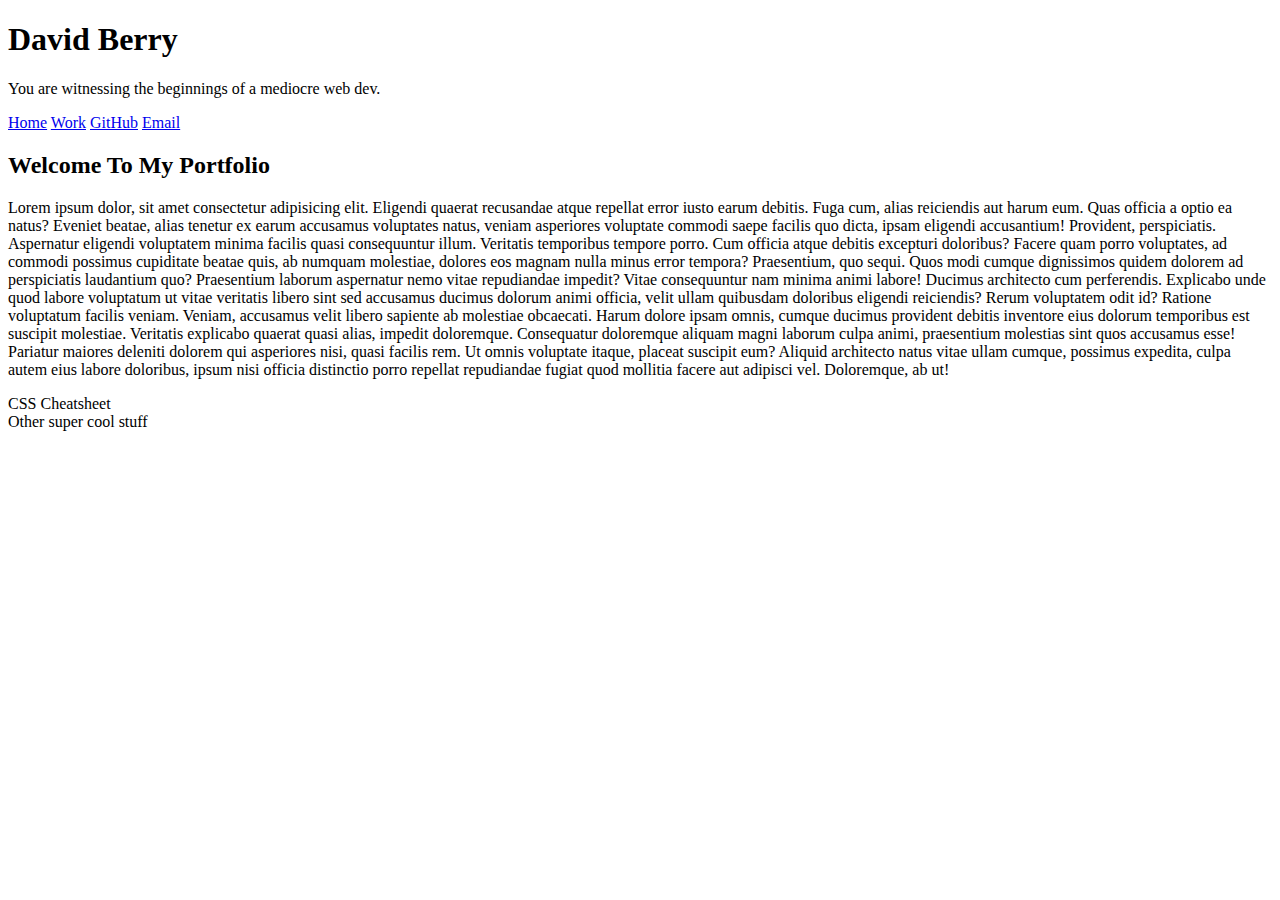
==== web/HTML/index.html @ 5163622d "restructured the files for the portfolio" ====
<!-- TODO    MAKE THE README -->
<!-- TODO        MAKE THE README -->
<!-- TODO            MAKE THE README -->
<!-- TODO                MAKE THE README -->
<!-- TODO                    MAKE THE README -->
<!-- TODO                        MAKE THE README -->


<!DOCTYPE html>
<html lang="en">
    <head>
        <title>David Berry's Portfolio</title>
        <meta charset="UTF-8" />
        <meta name="viewport" content="width=device-width, initial-scale=1" />
        <link rel="stylesheet" type="text/css" href="./assets/css/style.css" />
    </head>

<!--=============================================================================
                                                                             BODY
================================================================================= -->

    <body>
        <!-- todo ok so we need a header that really has pop right here -->

        <header>
            <h1>David Berry</h1>
                <p>You are witnessing the beginnings of a mediocre web dev.</p>
        </header>
        <!-- todo followed by a sleek navbar -->
        <nav>
            <!-- home, work, contact -->
            <a href="#">Home</a>
            <a href="#">Work</a>
            <a href="https://github.com/dberry38">GitHub</a>
            <a href="mailto: davber.port22@gmail.com">Email</a>
        </nav>

        <main>

            <article>
                <h2>Welcome To My Portfolio</h2>
                    <p>
                        Lorem ipsum dolor, sit amet consectetur adipisicing elit. Eligendi quaerat recusandae atque repellat error iusto earum debitis. Fuga cum, alias reiciendis aut harum eum. Quas officia a optio ea natus?
                        Eveniet beatae, alias tenetur ex earum accusamus voluptates natus, veniam asperiores voluptate commodi saepe facilis quo dicta, ipsam eligendi accusantium! Provident, perspiciatis. Aspernatur eligendi voluptatem minima facilis quasi consequuntur illum.
                        Veritatis temporibus tempore porro. Cum officia atque debitis excepturi doloribus? Facere quam porro voluptates, ad commodi possimus cupiditate beatae quis, ab numquam molestiae, dolores eos magnam nulla minus error tempora?
                        Praesentium, quo sequi. Quos modi cumque dignissimos quidem dolorem ad perspiciatis laudantium quo? Praesentium laborum aspernatur nemo vitae repudiandae impedit? Vitae consequuntur nam minima animi labore! Ducimus architecto cum perferendis.
                        Explicabo unde quod labore voluptatum ut vitae veritatis libero sint sed accusamus ducimus dolorum animi officia, velit ullam quibusdam doloribus eligendi reiciendis? Rerum voluptatem odit id? Ratione voluptatum facilis veniam.
                        Veniam, accusamus velit libero sapiente ab molestiae obcaecati. Harum dolore ipsam omnis, cumque ducimus provident debitis inventore eius dolorum temporibus est suscipit molestiae. Veritatis explicabo quaerat quasi alias, impedit doloremque.
                        Consequatur doloremque aliquam magni laborum culpa animi, praesentium molestias sint quos accusamus esse! Pariatur maiores deleniti dolorem qui asperiores nisi, quasi facilis rem. Ut omnis voluptate itaque, placeat suscipit eum?
                        Aliquid architecto natus vitae ullam cumque, possimus expedita, culpa autem eius labore doloribus, ipsum nisi officia distinctio porro repellat repudiandae fugiat quod mollitia facere aut adipisci vel. Doloremque, ab ut!
                    </p>
                    

            </article>

            <section>
                <div>
                    CSS Cheatsheet
                </div>
                <div>
                    Other super cool stuff
                </div>
            </section>






        </main>
        <!-- todo then the main content, about me and stuff -->
        <!-- todo i dont want to put a photo of me up so we'll figure that out -->
        <!-- todo sidebar too -->
        <!-- todo resume -->
        <!-- todo contact info -->
    </body>


<!-- a footer somewhere near here -->
    <footer>
        <!-- yup -->
    </footer>
<!-- and js apparently, maybe -->
</html>
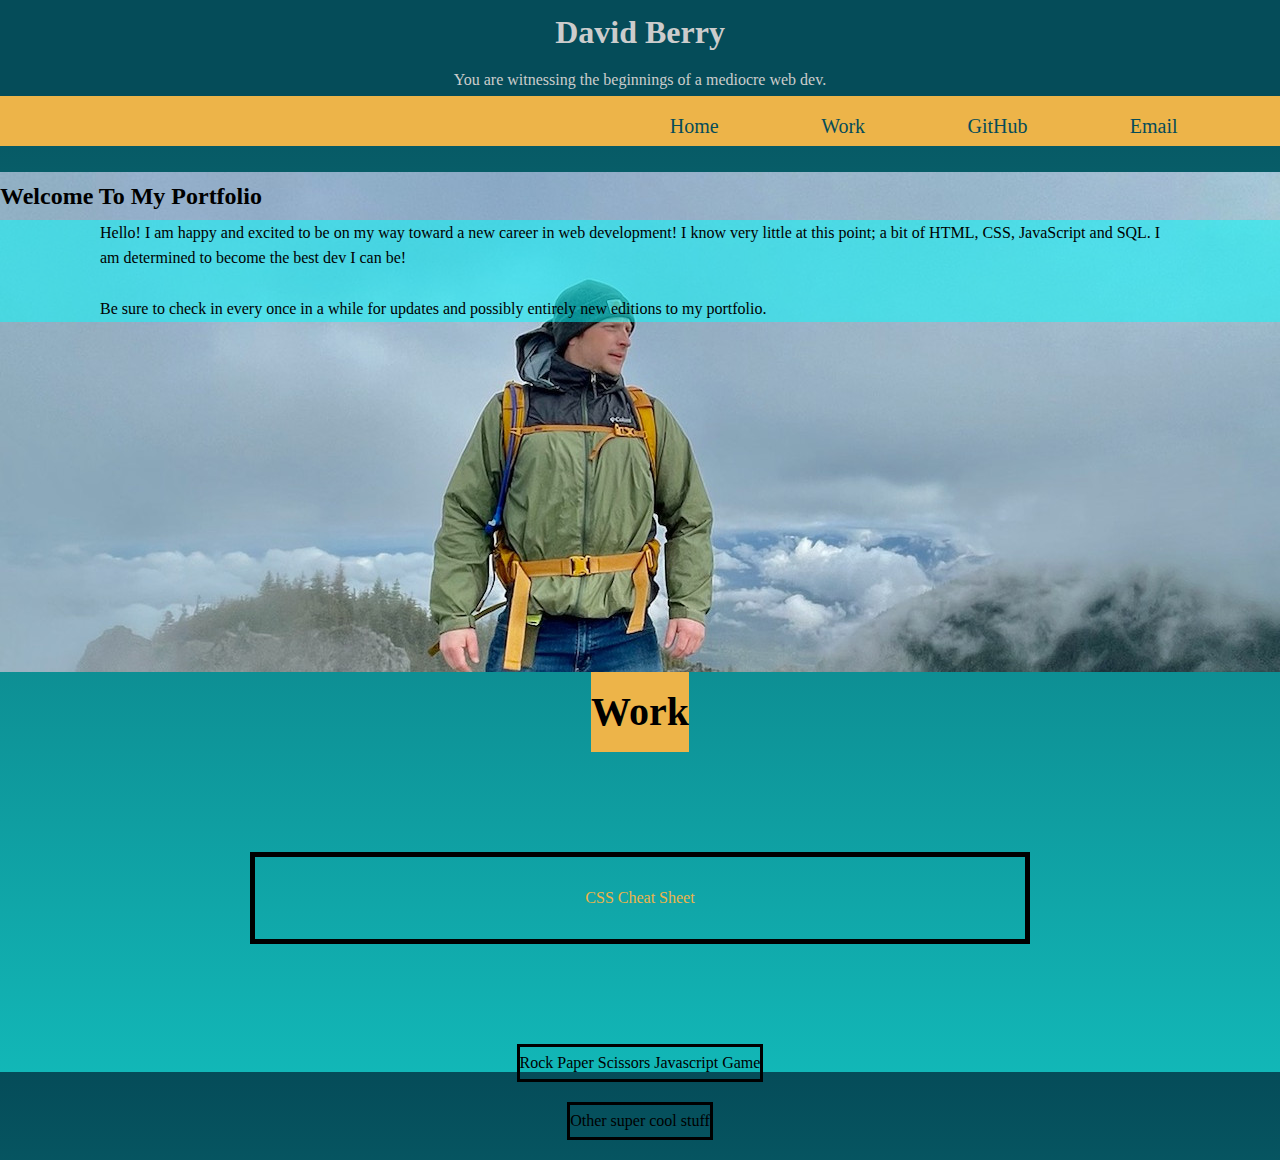
==== commit daf7fb4a: "Added link to first project example, other minor changes to CSS and HTML." ====
--- a/web/HTML/index.html
+++ b/web/HTML/index.html
@@ -12,7 +12,7 @@
         <title>David Berry's Portfolio</title>
         <meta charset="UTF-8" />
         <meta name="viewport" content="width=device-width, initial-scale=1" />
-        <link rel="stylesheet" type="text/css" href="./assets/css/style.css" />
+        <link rel="stylesheet" type="text/css" href="../assets/css/style.css" />
     </head>
 
 <!--=============================================================================
@@ -30,7 +30,7 @@
         <nav>
             <!-- home, work, contact -->
             <a href="#">Home</a>
-            <a href="#">Work</a>
+            <a href="#projectexamples">Work</a>
             <a href="https://github.com/dberry38">GitHub</a>
             <a href="mailto: davber.port22@gmail.com">Email</a>
         </nav>
@@ -40,24 +40,26 @@
             <article>
                 <h2>Welcome To My Portfolio</h2>
                     <p>
-                        Lorem ipsum dolor, sit amet consectetur adipisicing elit. Eligendi quaerat recusandae atque repellat error iusto earum debitis. Fuga cum, alias reiciendis aut harum eum. Quas officia a optio ea natus?
-                        Eveniet beatae, alias tenetur ex earum accusamus voluptates natus, veniam asperiores voluptate commodi saepe facilis quo dicta, ipsam eligendi accusantium! Provident, perspiciatis. Aspernatur eligendi voluptatem minima facilis quasi consequuntur illum.
-                        Veritatis temporibus tempore porro. Cum officia atque debitis excepturi doloribus? Facere quam porro voluptates, ad commodi possimus cupiditate beatae quis, ab numquam molestiae, dolores eos magnam nulla minus error tempora?
-                        Praesentium, quo sequi. Quos modi cumque dignissimos quidem dolorem ad perspiciatis laudantium quo? Praesentium laborum aspernatur nemo vitae repudiandae impedit? Vitae consequuntur nam minima animi labore! Ducimus architecto cum perferendis.
-                        Explicabo unde quod labore voluptatum ut vitae veritatis libero sint sed accusamus ducimus dolorum animi officia, velit ullam quibusdam doloribus eligendi reiciendis? Rerum voluptatem odit id? Ratione voluptatum facilis veniam.
-                        Veniam, accusamus velit libero sapiente ab molestiae obcaecati. Harum dolore ipsam omnis, cumque ducimus provident debitis inventore eius dolorum temporibus est suscipit molestiae. Veritatis explicabo quaerat quasi alias, impedit doloremque.
-                        Consequatur doloremque aliquam magni laborum culpa animi, praesentium molestias sint quos accusamus esse! Pariatur maiores deleniti dolorem qui asperiores nisi, quasi facilis rem. Ut omnis voluptate itaque, placeat suscipit eum?
-                        Aliquid architecto natus vitae ullam cumque, possimus expedita, culpa autem eius labore doloribus, ipsum nisi officia distinctio porro repellat repudiandae fugiat quod mollitia facere aut adipisci vel. Doloremque, ab ut!
+                        Hello! I am happy and excited to be on my way toward a new career in web development! I know very little at this point; a bit of HTML, CSS, JavaScript and SQL. I am determined to become the best dev I can be!<br><br> Be sure to check in every once in a while for updates and possibly entirely new editions to my portfolio.
                     </p>
+                <!-- <figure>
+                    <img src="../assets/css/images/sf0002_cropL.jpeg" alt="Hiker and beginner web developer David Berry stands atop Mt. Si amidst low cloud cover."/>
+                </figure> -->
                     
 
             </article>
 
-            <section>
-                <div>
-                    CSS Cheatsheet
+            <section id="projectexamples">
+                <h3>
+                    Work
+                </h3>
+                <div id="prog1" class="otherprogs">
+                    <a href="https://dberry38.github.io/CSS_cheatsheet/" style="display:block; Color: rgba(237, 180, 73); text-decoration: none; width: 100%; height: 100%; text-align: center;">CSS Cheat Sheet</a>
                 </div>
-                <div>
+                <div class="otherprogs">
+                    Rock Paper Scissors Javascript Game
+                </div>
+                <div class="otherprogs">
                     Other super cool stuff
                 </div>
             </section>
--- a/web/assets/css/style.css
+++ b/web/assets/css/style.css
@@ -0,0 +1,109 @@
+* {
+    margin: 0;
+    font-family: 'Times New Roman', Times, serif;
+}
+
+body {
+    display: flex;
+    flex-direction: column;
+    line-height: 2;
+    background-image:  linear-gradient(
+            #054c59 0%,
+            #12b7b7 100%
+        );
+    
+}
+
+main {
+    display: flex;
+    height: 100vh;
+    flex-wrap: wrap;
+    margin-top: 2%;
+}
+
+header {
+    text-align: center;
+    max-height: 100px;
+    max-width: 100%;
+    background-color: #054c59;
+    color:rgb(204, 204, 204)
+}
+
+header p {
+    display: flex;
+    flex-wrap: wrap;
+    justify-content: center;
+}
+
+nav {
+    display: flex;
+    position: sticky;
+    top: 0;
+    width: 100%;
+    height: 50px;
+    background-color: rgba(237, 180, 73);
+    justify-content: right;
+
+}
+
+nav a {
+    text-decoration: none;
+    font-size: 125%;
+    padding: 10px 8% 10px 0;
+    color: #054c59;
+}
+
+article {
+    width: 100%;
+    justify-content: center;
+    background-image: url(../css/images/sf0002_cropL.jpeg);
+    background-repeat: no-repeat;
+    background-position: top center;
+    min-height: 500px;
+}
+
+article p {
+    padding: 0 100px;
+    flex-direction: row;
+    line-height: 1.6;
+    background-color: rgb(0, 255, 255, 0.5);
+}
+
+#projectexamples {
+    min-width: 100%;
+    justify-items: center;
+}
+
+h3 {
+    display: flex;
+    justify-content: center;
+    align-items: center;
+    font-size: 40px;
+    background-color: rgba(237, 180, 73);
+}
+
+#prog1 {
+    display: flex;
+    justify-content: center;
+    margin: 100px 50px;
+    padding: 25px;
+    border: 5px solid black;
+    width: 80vmin;
+    align-items: center;
+    transition: all 0.5s ease-in-out;
+}
+
+.otherprogs {
+    margin: 20px;
+    border: 3px solid black;
+    transition: all 0.5s ease-in-out;
+}
+
+#prog1:hover {
+    background-color:rgba(21, 190, 83, 0.7)
+}
+
+.otherprogs:hover {
+    background-color: rgb(0, 255, 255, 0.7);
+}
+
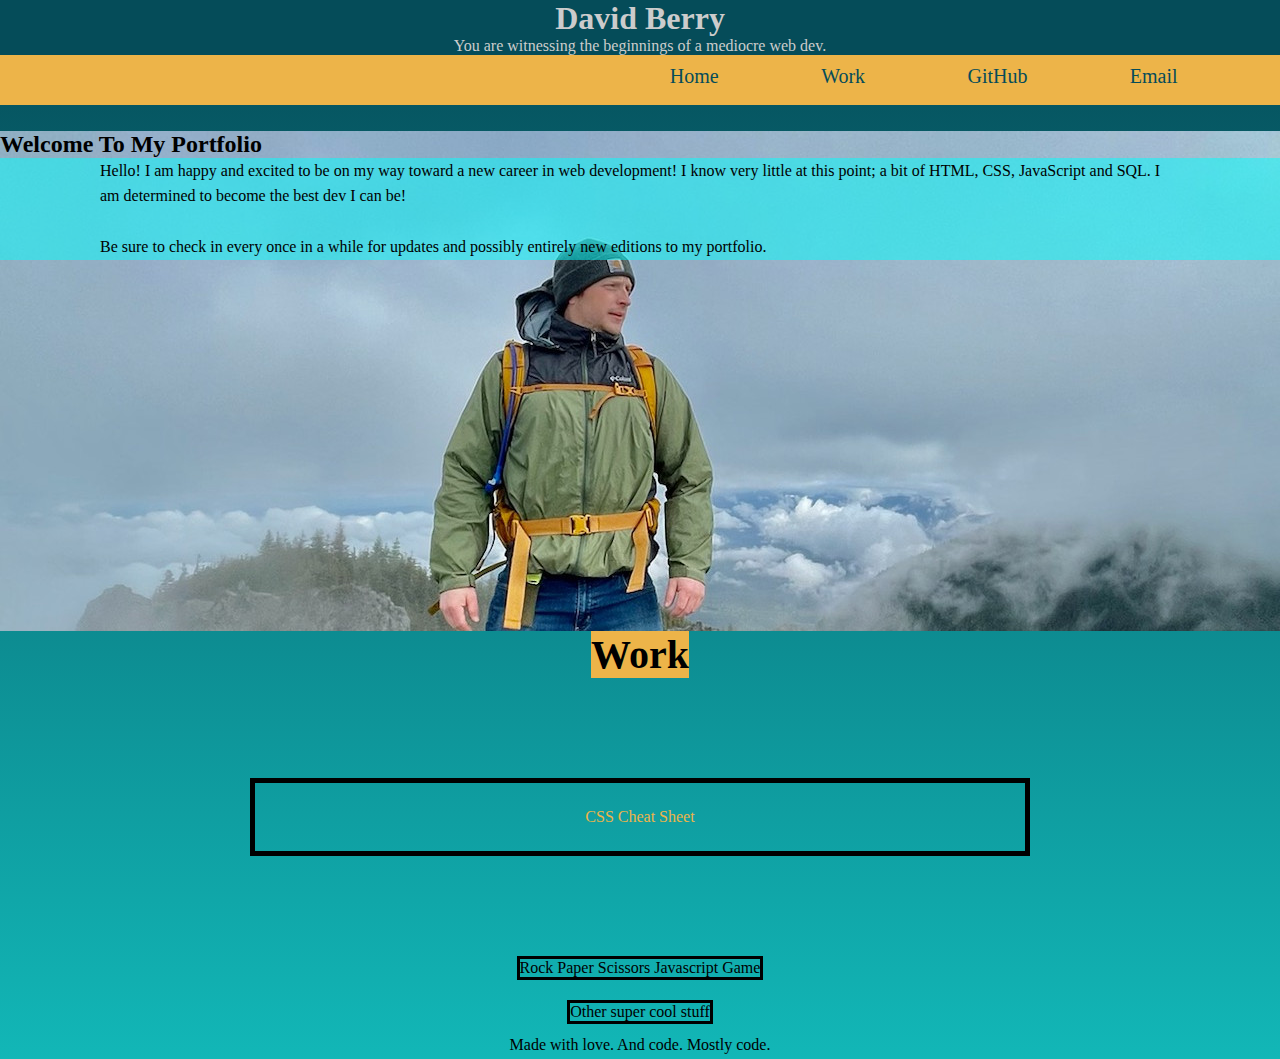
==== commit 1f0cf700: "Completed README file, added comments in HTML" ====
--- a/web/HTML/index.html
+++ b/web/HTML/index.html
@@ -20,13 +20,11 @@
 ================================================================================= -->
 
     <body>
-        <!-- todo ok so we need a header that really has pop right here -->
-
         <header>
             <h1>David Berry</h1>
                 <p>You are witnessing the beginnings of a mediocre web dev.</p>
         </header>
-        <!-- todo followed by a sleek navbar -->
+
         <nav>
             <!-- home, work, contact -->
             <a href="#">Home</a>
@@ -42,12 +40,11 @@
                     <p>
                         Hello! I am happy and excited to be on my way toward a new career in web development! I know very little at this point; a bit of HTML, CSS, JavaScript and SQL. I am determined to become the best dev I can be!<br><br> Be sure to check in every once in a while for updates and possibly entirely new editions to my portfolio.
                     </p>
-                <!-- <figure>
-                    <img src="../assets/css/images/sf0002_cropL.jpeg" alt="Hiker and beginner web developer David Berry stands atop Mt. Si amidst low cloud cover."/>
-                </figure> -->
                     
 
             </article>
+
+            <!-- So the project examples are messed up, can't get them to center horizontally on the page no matter what I try. I think I may have missed something foundational to the CSS setup, might have to start from scratch again. -->
 
             <section id="projectexamples">
                 <h3>
@@ -64,23 +61,15 @@
                 </div>
             </section>
 
-
-
-
-
-
         </main>
-        <!-- todo then the main content, about me and stuff -->
-        <!-- todo i dont want to put a photo of me up so we'll figure that out -->
-        <!-- todo sidebar too -->
-        <!-- todo resume -->
-        <!-- todo contact info -->
     </body>
 
 
-<!-- a footer somewhere near here -->
+<!-- Didn't have time to figure this out, but the footer is displaying in the middle of the page instead of the bottom. I didn't want to set its position to fixed. I'm pretty sure it has something to do with the line-height declared for body in css, but can't change that without messing up the whole thing. -->
     <footer>
-        <!-- yup -->
+        <span>
+            Made with love. And code. Mostly code.
+        </span>
     </footer>
-<!-- and js apparently, maybe -->
+<!-- someday maybe js will be added -->
 </html>--- a/web/assets/css/style.css
+++ b/web/assets/css/style.css
@@ -6,7 +6,7 @@
 body {
     display: flex;
     flex-direction: column;
-    line-height: 2;
+    line-height: auto;
     background-image:  linear-gradient(
             #054c59 0%,
             #12b7b7 100%
@@ -107,3 +107,12 @@
     background-color: rgb(0, 255, 255, 0.7);
 }
 
+footer {
+    display: flex;
+    /* position: fixed;
+    bottom: 0px; */
+    margin: 5px auto;
+    align-items: center;
+    text-align: center;
+    justify-content: center;
+}
